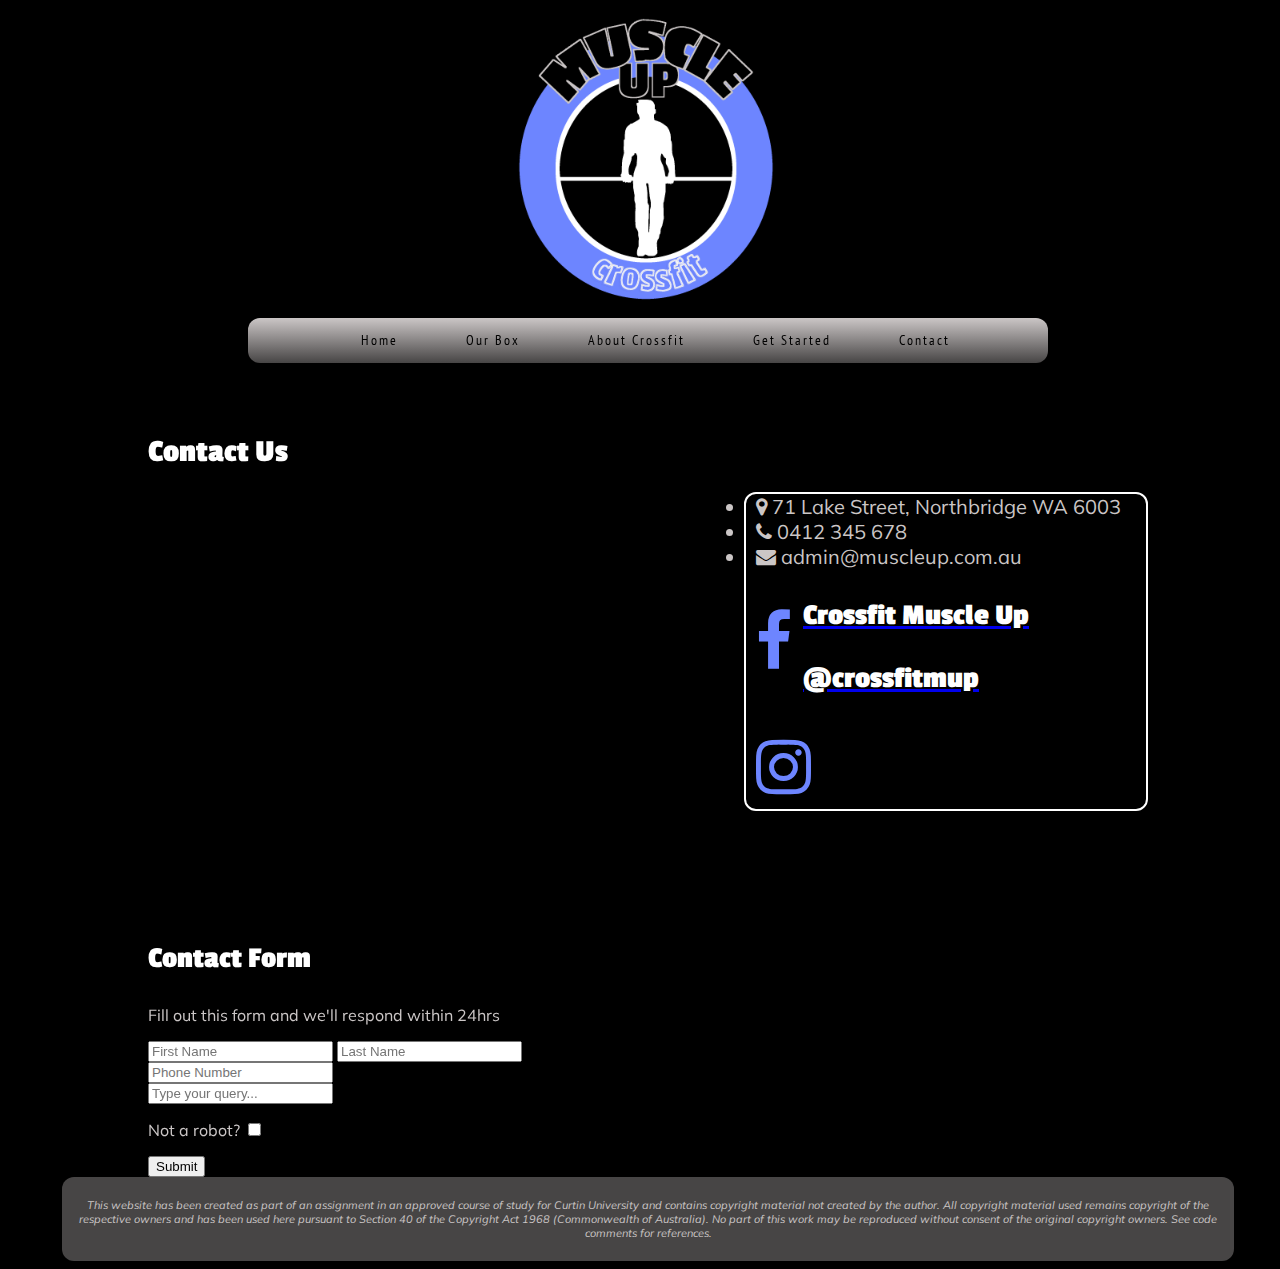
==== contact.html @ c22547b2 "Inital commit" ====
<!DOCTYPE html>
<html lang="en">

<!--- Start of head of website --->
<head>
    <meta charset="UTF-8">
    <title>About Crossfit | CrossFit Muscle Up</title>
    <link rel="icon" href="img/crossfitlogo.png" type="image/gif" sizes="16x16">
    <link rel="stylesheet" href="muscleup.css">
    <link rel="stylesheet" href="https://cdnjs.cloudflare.com/ajax/libs/font-awesome/4.7.0/css/font-awesome.min.css">
    <link href="https://fonts.googleapis.com/css?family=PT+Sans+Narrow" rel="stylesheet">
    <link href="https://fonts.googleapis.com/css?family=PT+Sans+Narrow|Muli|Passion+One" rel="stylesheet">
    <script src="script.js"></script>
</head>


<body class ="background-cont about-crossfit">

<!--Start of header section-->
<div>
    <header>
        <img src="img/logo.png" id="top_logo" alt ="CrossFit Muscle Up">

        <div id ='cssmenu'>

            <ul id="nav" class="">
                <a href="javascript:void(0);" class="icon" id="icon" onclick="ShowMenu()"><i class="fa fa-bars"></i></a>
                <li class="active"><a href="index.html"><span>Home</span></a></li>
                <li class="has-sub"><a href="#"><span>Our Box</span></a>
                    <ul>

                        <li class="has-sub"><a href="Time Table.html"><span>Time Table</span></a></li>
                        <li class="has-sub"><a href="about_us.html"><span>About Us</span></a> </li>
                        <li class="has-sub"><a href="competitions.html"><span>Competitions</span></a></li>
                    </ul>
                </li>
                <li><a href="about_crossfit.html"><span>About Crossfit</span></a></li>
                <li><a href="get_started.html"><span>Get Started</span></a></li>
                <li><a href="contact.html"><span>Contact</span></a></li>
            </ul>

        </div>


    </header>


<div class="page-content contact-us">
<!--Page Title-->
<h1>Contact Us</h1>


<!--Contact Details-->
<div id="contact_details">
<li><i class="fa fa-map-marker" aria-hidden="true"></i> 71 Lake Street, Northbridge WA 6003</li>
<li><i class="fa fa-phone" aria-hidden="true"></i> 0412 345 678</li>
<li><i class="fa fa-envelope" aria-hidden="true"></i> admin@muscleup.com.au</li>

    <!--Social Media Buttons-->
    <a href="www.facebook.com"><i class="fa fa-facebook fa-4x" aria-hidden="true"></i> <h3>Crossfit Muscle Up</h3></a>
    <a href="www.instagram.com"><h3>@crossfitmup</h3><i class="fa fa-instagram fa-4x" aria-hidden="true"></i></a>
</div>



<!--Embeded Google Maps-->
<iframe src="https://www.google.com/maps/embed?pb=!1m21!1m12!1m3!1d22772.65959055153!2d115.84083212267954!3d-31.9561189181709!2m3!1f0!2f0!3f0!3m2!1i1024!2i768!4f13.1!4m6!3e0!4m0!4m3!3m2!1d-31.946198!2d115.85750449999999!5e0!3m2!1sen!2sau!4v1532351001088" width="600" height="450" frameborder="0" style="border:0" allowfullscreen></iframe>



<!--Form for customer contact-->
<div id="contact_form">
<h3>Contact Form</h3>
<p>Fill out this form and we'll respond within 24hrs</p>
<!--Form to get in touch-->
<form>
    <input type="text" name="first_name" placeholder="First Name">
    <input type="text" name="last_name" placeholder="Last Name">
    <br>
    <input type="text" name="number" placeholder="Phone Number">
    <br>
    <input type="text" name="query" placeholder="Type your query...">
    <p>Not a robot? <input type="checkbox"></p>
    <input type="submit" value="Submit">
</form>
</div>



</div>
</div>
<!--Start of Footer of website-->
<footer>
    <p>
        <i>This website has been created as part of an assignment in an approved course of study for Curtin University and
            contains copyright material not created by the author. All copyright material used remains copyright of the
            respective owners and has been used here pursuant to Section 40 of the Copyright Act 1968 (Commonwealth of Australia).
            No part of this work may be reproduced without consent of the original copyright owners. See code comments for references.
        </i>

    </p>
</footer>

</body>


</html>
---- muscleup.css ----
.background-cont{
    background-color: black;
    width: 100%;
    height: 100%;
}


#cssmenu ul {
    margin: 0;
    padding: 0;
}

#cssmenu li {
    margin: 0;
    padding: 0;
}

#cssmenu a {
    margin: 0;
    padding: 0;
}

#cssmenu ul {
    border-radius: 12px;
    list-style: none;
    display: inline-block;
    list-style-type: none;
    width:80%;
    background: linear-gradient(#cbc6c6,#474545);

}

#cssmenu a {
    text-decoration: none;
}

#cssmenu {

    /* This is for the main menu bit at the top */
    width: 100%;
    font-family: 'PT Sans Narrow', sans-serif;
    letter-spacing: 2px;
    line-height: normal;
    text-align: center;
    vertical-align: middle;
}

#cssmenu>ul>li {
    display: inline-block;
    margin-left: 15px;
    /* This is when the drop down box appears */
    position: relative;
}

#cssmenu>ul>li>a {


    font-size: 14px;
    line-height: 45px;
    color: black;

    /* This bit chances the size of the text on the main heading */
    padding: 15px 24px;
    /* This is the padding between the different titles */
    -webkit-transition: color .15s;
    -moz-transition: color .15s;
    -o-transition: color .15s;
    transition: color .15s;
}



#cssmenu>ul>li>a:hover {
    color: rgb(250, 250, 250);
}

#cssmenu>ul>li>ul {
    opacity: 0;
    visibility: hidden;
    padding: 16px 0 20px 0;
    /*background-color: rgb(250, 250, 250);*/
    text-align: left;
    /* This is for the text when box is dropped down, centered isnt always totally in the middle so best to have on the left */
    position: absolute;
    top: 55px;
    /*/* This is for the drop down annimation */
    left: 50%;
    margin-left: -90px;
    width: 180px;
    -webkit-transition: all .3s .1s;
    -moz-transition: all .3s .1s;
    -o-transition: all .3s .1s;
    transition: all .3s .1s;
    -webkit-border-radius: 5px;
    -moz-border-radius: 5px;
    border-radius: 5px;
    -webkit-box-shadow: 0px 1px 3px rgba(0, 0, 0, .4);
    -moz-box-shadow: 0px 1px 3px rgba(0, 0, 0, .4);
    box-shadow: 0px 1px 3px rgba(0, 0, 0, .4);
}

#cssmenu>ul>li:hover>ul {
    opacity: 1;
    top: 50px;
    /* This is how far from the top the drop down annimation will go  */
    visibility: visible;
}

#cssmenu>ul ul>li {
    position: relative;
}

#cssmenu ul ul a {
    /* This is the drop down menu, change font or size when its drops down */
    color: black;

    font-size: 14px;
    /*background-color: rgb(250, 250, 250);*/
    padding: 5px 8px 7px 16px;
    display: block;
    -webkit-transition: background-color .1s;
    -moz-transition: background-color .1s;
    -o-transition: background-color .1s;
    transition: background-color .1s;
}

#cssmenu ul ul a:hover {
    /*background-color: rgb(240, 240, 240);*/
}

#cssmenu ul ul>li:hover>ul {
    opacity: 1;
    left: 196px;
    visibility: visible;
}

#cssmenu ul ul a:hover {
    /*background-color: rgb(114, 164, 65);*/
    color: rgb(240, 240, 240);
}

#wrapper #page #page-bgtop #page-bgbtm #content .post .entry table tr td {
    text-align: center;
}







#top_logo{
    display: block;
    margin-left: auto;
    margin-right: auto;
    width: 30%;
    padding-top: 10px;
}

/*li:hover{*/
    /*color: black;*/
    /*background: linear-gradient(#cbc6c6,#474545);*/
/*}*/

@media screen and (min-width: 801px) {
     #icon {
        display:none;
    }
    .view-sub{

    }

}

@media screen and (max-width: 800px) {
    #cssmenu li:not(.icon) {display: none;}
    #icon {
        float: right;
        display: block;

    }

}


@media screen and (max-width: 800px) {
    #cssmenu .icon{
        display: block;
        padding-right: 20px;
        padding-top: 10px;
        color: black;
    }

    /*#cssmenu>ul>li>ul {*/
        /*display: inline-block;*/
    /*}*/

    /*#cssmenu {*/
        /*position: relative;*/

    /*}*/

    #cssmenu ul{
        min-height:40px;
    }

    .responsive ul{
        height:auto;
    }

    #cssmenu>ul>li:hover>ul {

        position: relative;
        top:0;
        display: block;
        opacity: 1;

        /* This is how far from the top the drop down annimation will go  */
        visibility: visible;
    }

    #cssmenu .responsive li {
        float: none;
        display: block;
        text-align: left;
        border-radius: 12px;
        margin-right: 5%;
    }

    .responsive{
        height:auto;
    }


    #cssmenu .responsive .icon{
        /*display:none;*/
        padding-bottom: 20px;
     }





}

footer{
    padding: 10px;
    margin-top: 50px;
    color: #cbc6c6;
    text-align: center;
    /*border-top: 2px dashed white;*/
    border-radius: 12px;
    background-color: #474545;
    width: 90%;
    margin: auto;
    font-size: 11px;
    clear:both;
}


/*Styling for each text element*/
h1{
    color: white;
    font-family: 'Passion One', cursive;

}

h2{
    font-family: 'Passion One', cursive;
    font-size: 30px;
}

p{
    font-family: 'Muli', sans-serif;
}

h3{
    font-family: 'Passion One', cursive;
    font-size: 30px;
}


/*Styling specific to the Index page*/
#strongman{
    width: 100%;
    height:auto;
}

.container{
    position: relative;
    text-align: center;
    width: 80%;
    margin: auto;
}

.float-bottom-left{
    position: absolute;
    bottom: 8px;
    left: 16px;

}

.float-header{

}

.float-bottom-left h2{
    text-align: left;
    color: white;
    padding-left: 5px;
    margin-bottom: -10px;
}

.float-bottom-left p{
    background-color: #cbc6c6;
    opacity:0.7;
    text-align: left;
    width: 50%;
    padding: 10px;
    border-radius: 12px;

}


/*Styling specific to the what is crossfit page*/
.light-gray{
    color: lightgray;

}

.light-gray {
    /*float:left;*/
    /*background-color: gray;*/
    /*width: 80%;*/
    margin: auto;
    /*text-align: center;*/
    padding-bottom: 10px;
}

.about-crossfit h1{

    padding-top: 50px;
}

#about_crossfit_img{

    padding:15px 15px 15px 0px;
    width:50%;
    height:auto;
    margin: auto;
    text-align: center;
    float: left;
    max-width: 600px;
}

#about{
    padding-bottom: 25px;

}

#about p{
    text-align: justify;
    text-justify: inter-word;
}

#about p::first-letter{
    font-size: 30px;
    color: white;
    font-weight: bolder;
    font-family: 'Passion One', cursive;
    letter-spacing: 3px;
}



/*Styling specific to get started page*/
.get_started h3{
    color: white;
    margin-bottom: 0px;
    clear:both;
    padding-top: 30px;
}

#sign_up{
    color: lightgray;
    width: 50%;
    float:left;
}

.get_started form{
    background-color: #cbc6c6;
    margin-bottom: 15px;
    padding: 15px;
    border-radius: 12px;
    width: 100%;
    height:auto;
    /*float: left;*/
    clear:both;
    font-family: 'Muli', sans-serif;
    font-weight: bold;
}


.get_started form>input{
    width:30%;
}


.get_started input[type="date"]{
    font-family: 'Muli', sans-serif;
}

.get_started input[type="radio"]{
    width:20px;

}

.get_started input[type='text']{
    border-radius: 12px;

}

.get_started input[type='date']{
    border-radius: 12px;
}

.get_started form>p{
    float: left;
    padding-right: 10px;
}


#get_started{
    width: 49%;
    height:auto;
    float: right;
}

.get_started>form>p{
    color: #474545;

}



@media screen and (min-width: 1000px) {
    html>body>div {
        max-width: 1000px;
        margin: auto;
    }
}

@media screen and (max-width: 999px){
    .page-content{
        width:80%;
        margin:auto;
    }
}

td{
    padding-bottom: 20px;
}

#submit{
    text-align: right;
    padding-top: 20px;
}

#submit>input{
    color:white;
    background-color: black;
    width: 50%;
    border-radius: 12px;
    height: 40px;
    font-family: 'Passion One', cursive;
    font-size: 18px;
}


/*Styling specific to contact.html*/

.contact-us p{
    color: #cbc6c6;
}

.contact-us h3{
    color: white;
}

.contact-us li{
    font-family: 'Muli', sans-serif;
    color: #cbc6c6;
    font-size: 20px;
    padding-left: 10px;
}

#contact_details{
    border:2px solid white;
    border-radius: 12px;
    width:40%;
    float:right;
}

iframe{
    width:59%;
    float:left;
}

#contact_form{
    clear:both;
}

.fa-facebook{
    color:#6d85ff;
    padding: 10px;
    float:left;
    font-weight: lighter;
}

.fa-instagram{
    color:#6d85ff;
    padding: 10px;


    font-weight: lighter;
}
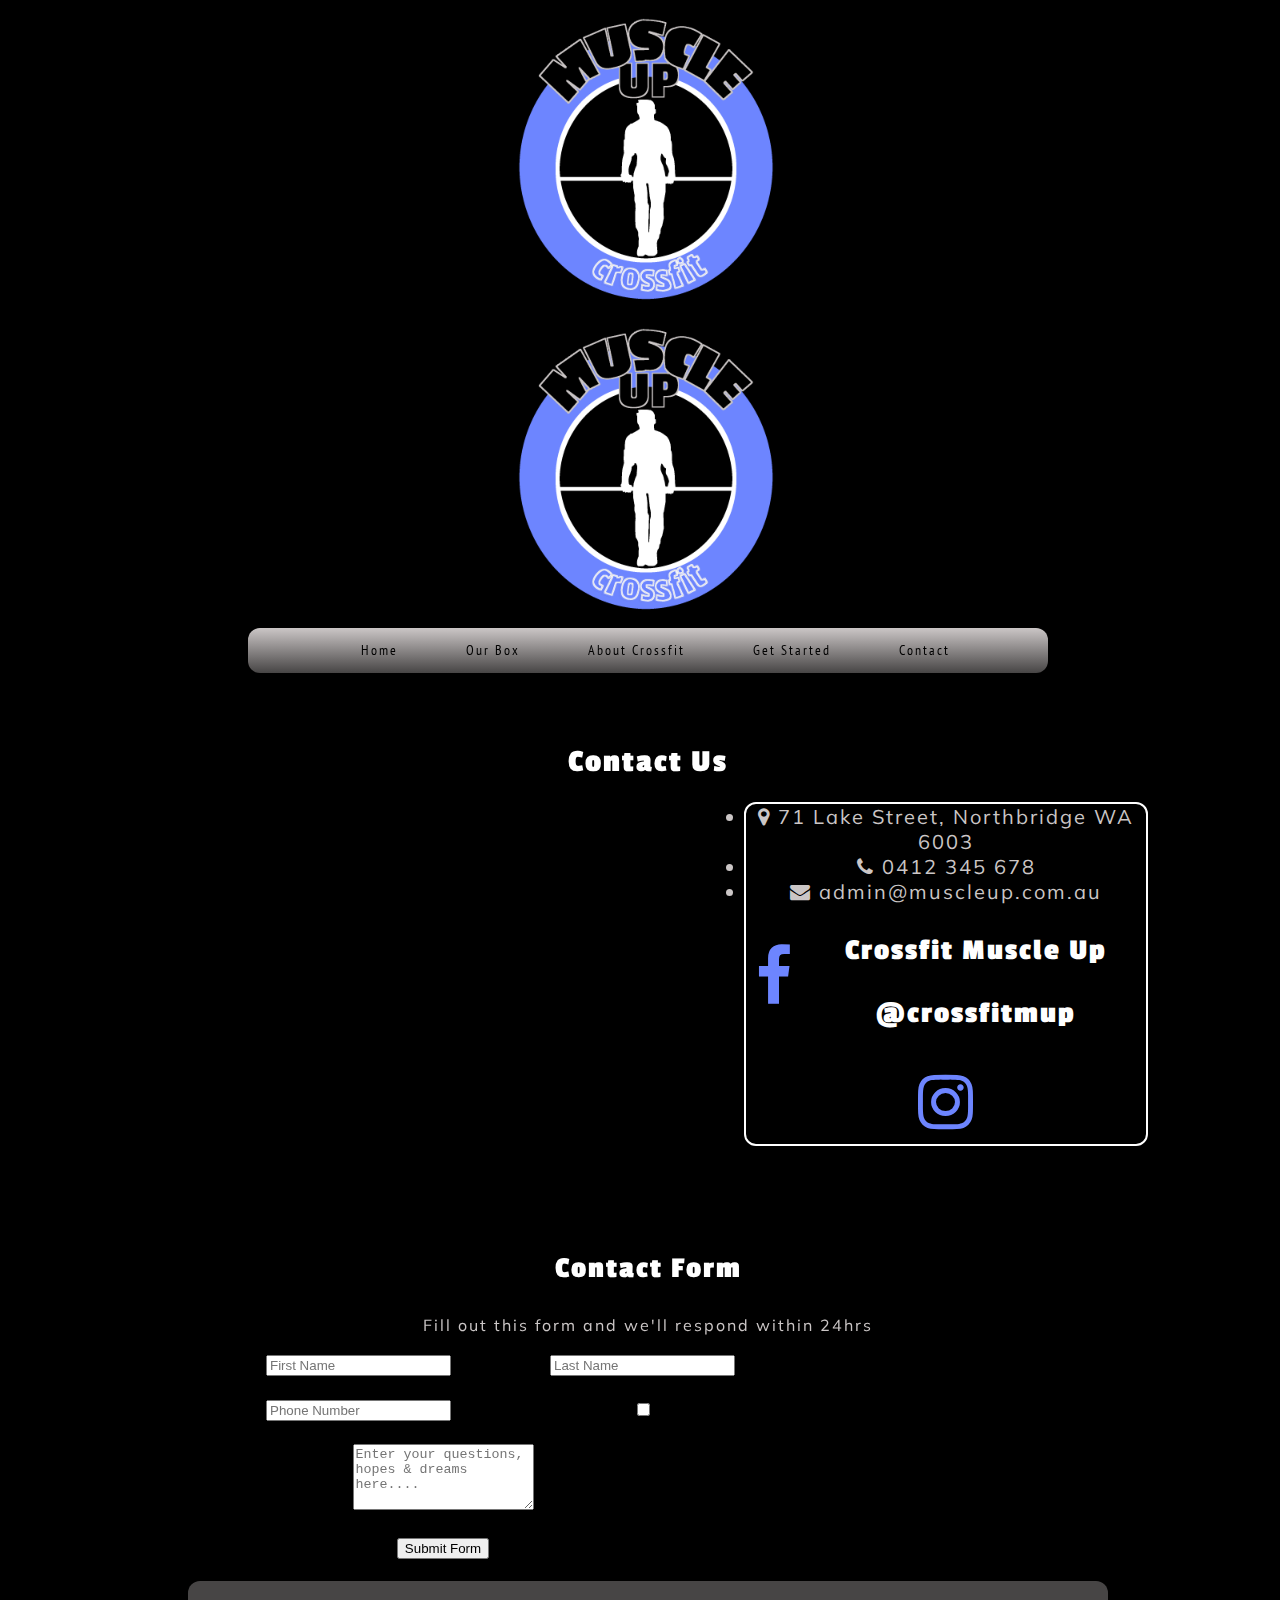
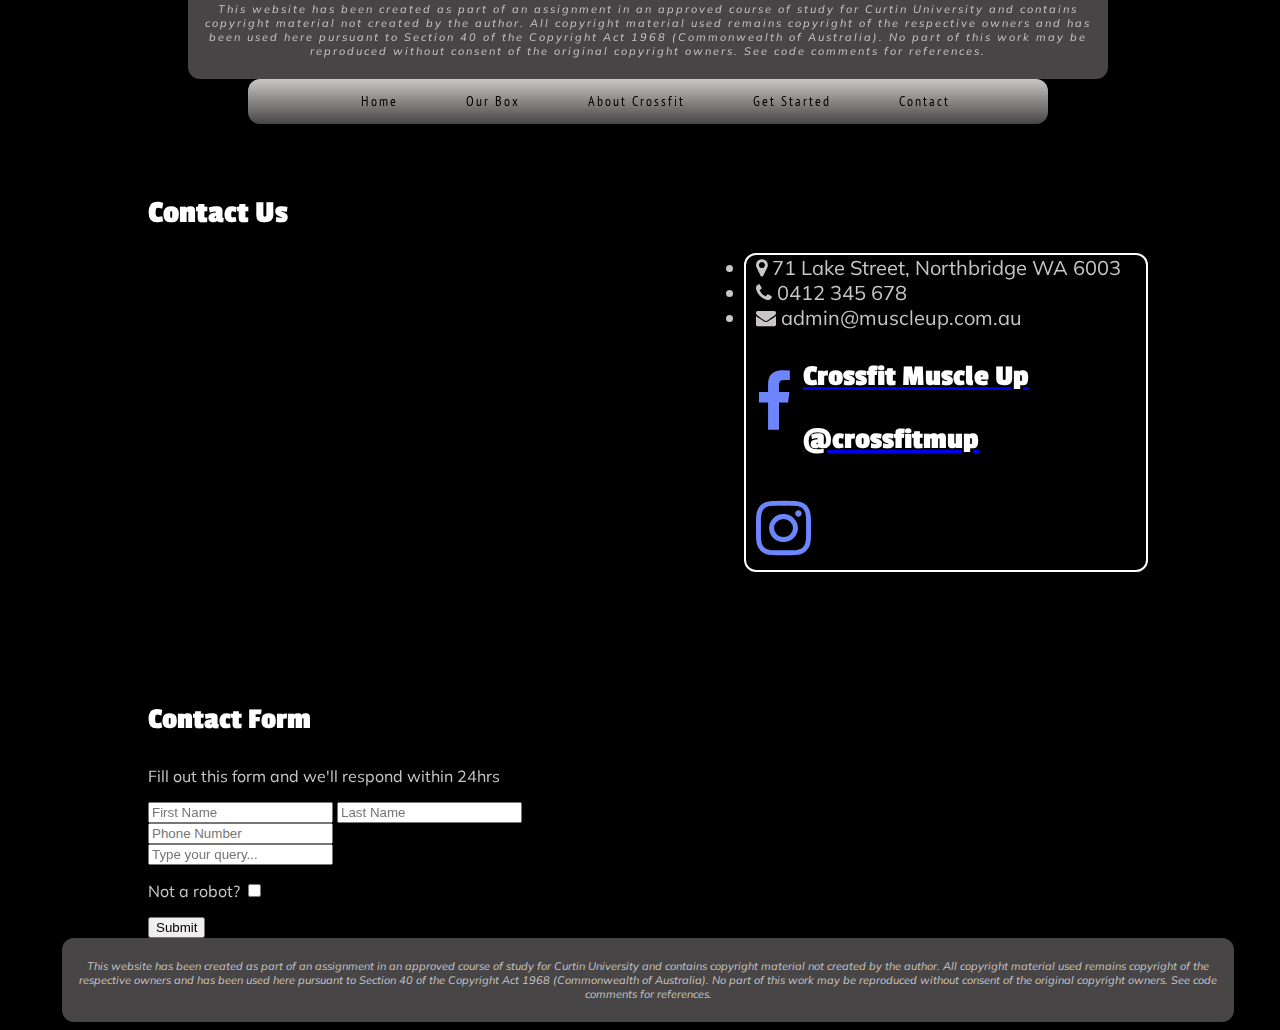
==== commit 61797263: "Update contact.html" ====
--- a/contact.html
+++ b/contact.html
@@ -21,7 +21,116 @@
     <header>
         <img src="img/logo.png" id="top_logo" alt ="CrossFit Muscle Up">
 
+        <div id ='cssmenu'><!DOCTYPE html>
+<html lang="en">
+
+<!--- Start of head of website --->
+<head>
+    <meta charset="UTF-8">
+    <title>About Crossfit | CrossFit Muscle Up</title>
+    <link rel="icon" href="img/crossfitlogo.png" type="image/gif" sizes="16x16">
+    <link rel="stylesheet" href="muscleup.css">
+    <link rel="stylesheet" href="https://cdnjs.cloudflare.com/ajax/libs/font-awesome/4.7.0/css/font-awesome.min.css">
+    <link href="https://fonts.googleapis.com/css?family=PT+Sans+Narrow" rel="stylesheet">
+    <link href="https://fonts.googleapis.com/css?family=PT+Sans+Narrow|Muli|Passion+One" rel="stylesheet">
+    <script src="script.js"></script>
+</head>
+
+
+<body class ="background-cont about-crossfit">
+
+<!--Start of header section-->
+<div>
+    <header>
+        <img src="img/logo.png" id="top_logo" alt ="CrossFit Muscle Up">
+
         <div id ='cssmenu'>
+
+            <ul id="nav" class="">
+                <a href="javascript:void(0);" class="icon" id="icon" onclick="ShowMenu()"><i class="fa fa-bars"></i></a>
+                <li class="active"><a href="index.html"><span>Home</span></a></li>
+                <li class="has-sub"><a href="#"><span>Our Box</span></a>
+                    <ul>
+
+                        <li class="has-sub"><a href="Time Table.html"><span>Time Table</span></a></li>
+                        <li class="has-sub"><a href="about_us.html"><span>About Us</span></a> </li>
+                        <li class="has-sub"><a href="competitions.html"><span>Competitions</span></a></li>
+                    </ul>
+                </li>
+                <li><a href="about_crossfit.html"><span>About Crossfit</span></a></li>
+                <li><a href="get_started.html"><span>Get Started</span></a></li>
+                <li><a href="contact.html"><span>Contact</span></a></li>
+            </ul>
+
+        </div>
+
+
+    </header>
+
+
+<div class="page-content contact-us">
+<!--Page Title-->
+<h1>Contact Us</h1>
+
+<div>
+
+<!--Contact Details-->
+<div id="contact_details">
+<li><i class="fa fa-map-marker" aria-hidden="true"></i> 71 Lake Street, Northbridge WA 6003</li>
+<li><i class="fa fa-phone" aria-hidden="true"></i> 0412 345 678</li>
+<li><i class="fa fa-envelope" aria-hidden="true"></i> admin@muscleup.com.au</li>
+
+    <!--Social Media Buttons-->
+    <a href="www.facebook.com"><i class="fa fa-facebook fa-4x" aria-hidden="true"></i> <h3>Crossfit Muscle Up</h3></a>
+    <a href="www.instagram.com"><h3>@crossfitmup</h3><i class="fa fa-instagram fa-4x" aria-hidden="true"></i></a>
+</div>
+
+
+
+<!--Embeded Google Maps-->
+<iframe src="https://www.google.com/maps/embed?pb=!1m21!1m12!1m3!1d22772.65959055153!2d115.84083212267954!3d-31.9561189181709!2m3!1f0!2f0!3f0!3m2!1i1024!2i768!4f13.1!4m6!3e0!4m0!4m3!3m2!1d-31.946198!2d115.85750449999999!5e0!3m2!1sen!2sau!4v1532351001088" width="600" height="450" frameborder="0" style="border:0" allowfullscreen></iframe>
+
+</div>
+
+<!--Form for customer contact-->
+<div id="contact_form">
+<h3>Contact Form</h3>
+<p>Fill out this form and we'll respond within 24hrs</p>
+<!--Form to get in touch-->
+<form>
+  <table>
+  <tr>
+    <td>First Name: </td><td><input type="text" name="first_name" placeholder="First Name"></td><td>Last Name: </td><td><input type="text" name="last_name" placeholder="Last Name"></td>
+    <tr><td>Phone Number: </td><td><input type="text" name="number" placeholder="Phone Number"></td><td>Not a robot? </td><td><input type="checkbox"></td></tr>
+  </tr>
+  <tr><td colspan ="4" ><textarea id="user-input" placeholder="Enter your questions, hopes & dreams here...." rows="4"></textarea></td></tr>
+  <tr><td colspan ="4"><input id="contact-submit" type="submit" value="Submit Form"></td></tr>
+  </table>
+  
+    
+</form>
+</div>
+
+
+
+</div>
+</div>
+<!--Start of Footer of website-->
+<footer>
+    <p>
+        <i>This website has been created as part of an assignment in an approved course of study for Curtin University and
+            contains copyright material not created by the author. All copyright material used remains copyright of the
+            respective owners and has been used here pursuant to Section 40 of the Copyright Act 1968 (Commonwealth of Australia).
+            No part of this work may be reproduced without consent of the original copyright owners. See code comments for references.
+        </i>
+
+    </p>
+</footer>
+
+</body>
+
+
+</html>
 
             <ul id="nav" class="">
                 <a href="javascript:void(0);" class="icon" id="icon" onclick="ShowMenu()"><i class="fa fa-bars"></i></a>
